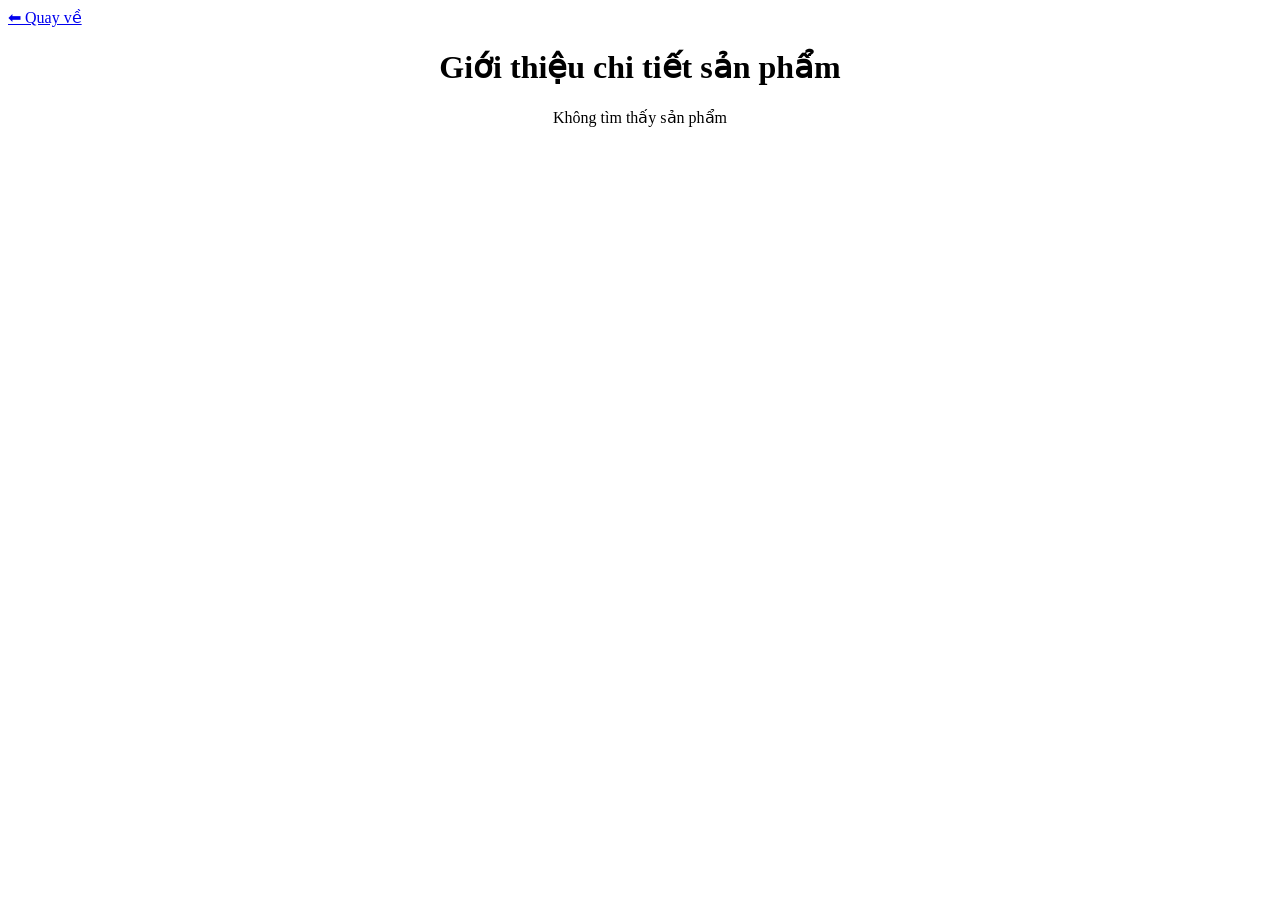
==== detail.html @ 982cbf55 "Add files via upload" ====
<!DOCTYPE html>
<html lang="vi">
<head>
<meta charset="UTF-8">
<title>Chi tiết</title>
<link rel="stylesheet" href="css/style.css">
</head>
<body>
<a href="index.html" class="back-btn">⬅ Quay về</a>
<h1 style="text-align:center;">Giới thiệu chi tiết sản phẩm</h1>
<div id="detail" style="text-align:center;"></div>

<script>
let p = localStorage.getItem("product");

let data = {
    kindle: {
        name: "Kindle Paperwhite 6",
        desc: "Kindle Paperwhite 6 (PPW6) là thế hệ mới của dòng máy đọc sách Kindle Paperwhite do Amazon phát triển, được nâng cấp về màn hình, tốc độ và trải nghiệm đọc so với các phiên bản trước. Đây là một trong những mẫu máy đọc sách phổ biến nhất hiện nay nhờ sự cân bằng giữa hiệu năng và giá thành.Thiết bị được trang bị màn hình E-Ink 7 inch, độ phân giải 300 ppi, giúp hiển thị chữ sắc nét như giấy thật và không gây mỏi mắt khi đọc lâu. Ngoài ra, máy còn hỗ trợ điều chỉnh ánh sáng vàng (warm light) để đọc ban đêm dễ chịu hơn.Kindle Paperwhite 6 có bộ nhớ 16GB hoặc 32GB, cho phép lưu trữ hàng nghìn cuốn sách, cùng với thời lượng pin lên đến khoảng 10–12 tuần chỉ với một lần sạc.Một điểm nổi bật khác là khả năng chống nước chuẩn IPX8, giúp người dùng có thể đọc sách ở nhiều môi trường như bãi biển hay hồ bơi mà không lo hư hỏng.",
        img:"./images/p2.png",
        price: "3.800.000 VND" 
    },
    kobo: {
        name: "Kobo Clara HD",
        desc: "Kobo Clara HD là một mẫu máy đọc sách phổ biến của Rakuten Kobo, ra mắt vào năm 2018, hướng đến người dùng muốn một thiết bị nhỏ gọn, giá hợp lý nhưng vẫn đảm bảo trải nghiệm đọc chất lượng cao.Thiết bị được trang bị màn hình E-Ink Carta 6 inch, độ phân giải 300 ppi, giúp hiển thị chữ sắc nét như giấy thật và giảm mỏi mắt khi đọc lâu. Nhờ lớp phủ chống chói, người dùng có thể đọc tốt cả ngoài trời dưới ánh nắng mạnh.Một điểm nổi bật của Kobo Clara HD là công nghệ ComfortLight PRO, cho phép điều chỉnh ánh sáng trắng và ánh sáng vàng, giúp giảm ánh sáng xanh và mang lại cảm giác dễ chịu khi đọc ban đêm.Máy có bộ nhớ 8GB, đủ để lưu trữ hàng nghìn cuốn sách, cùng với thời lượng pin kéo dài nhiều tuần chỉ sau một lần sạc. Ngoài ra, Kobo Clara HD hỗ trợ nhiều định dạng file như EPUB, PDF, MOBI…, giúp người dùng dễ dàng sử dụng tài liệu từ nhiều nguồn khác nhau.",
        img:"./images/k2.png",
        price: "2.800.000 VND"
    },
    boox: {
        name: "BOOX Leaf 2",
        desc: "BOOX Leaf 2 là một máy đọc sách cao cấp đến từ Onyx Boox, nổi bật với thiết kế mỏng nhẹ, màn hình lớn và đặc biệt là khả năng chạy hệ điều hành Android – mang lại trải nghiệm linh hoạt hơn so với Kindle hay Kobo.Thiết bị được trang bị màn hình E-Ink Carta 7 inch, độ phân giải 300 ppi, giúp hiển thị văn bản sắc nét, giống giấy thật và không gây mỏi mắt khi đọc lâu.Một điểm mạnh của BOOX Leaf 2 là chạy Android 11, cho phép người dùng cài đặt nhiều ứng dụng đọc sách như Kindle, Kobo, hoặc các app tiếng Việt như MEB, mở rộng khả năng sử dụng vượt xa máy đọc sách thông thường.Máy có cấu hình gồm chip Qualcomm 4 nhân, RAM 2GB và bộ nhớ 32GB, hỗ trợ thêm thẻ nhớ microSD để lưu trữ hàng nghìn tài liệu. Ngoài ra, thiết bị còn tích hợp Wi-Fi, Bluetooth và loa, giúp nghe audiobook hoặc kết nối tai nghe dễ dàng.Về thiết kế, BOOX Leaf 2 rất nhẹ (khoảng 170–185g) và có nút bấm chuyển trang vật lý, mang lại trải nghiệm đọc tiện lợi hơn khi cầm một tay",
        img:"./images/b2.png",
        price: "6.500.000 VND"
    },
};

let d = data[p];

if(d){
    document.getElementById("detail").innerHTML = `
        <h2>${d.name}</h2>

        <img src="${d.img}" class="detail-img">

        <p>${d.desc}</p>

        <p class="price">
            Giá tham khảo: <span>${d.price}</span>
        </p>

        
    `;
}else{
    document.getElementById("detail").innerHTML = "<p>Không tìm thấy sản phẩm</p>";
    
}

</script>

</body>
</html>
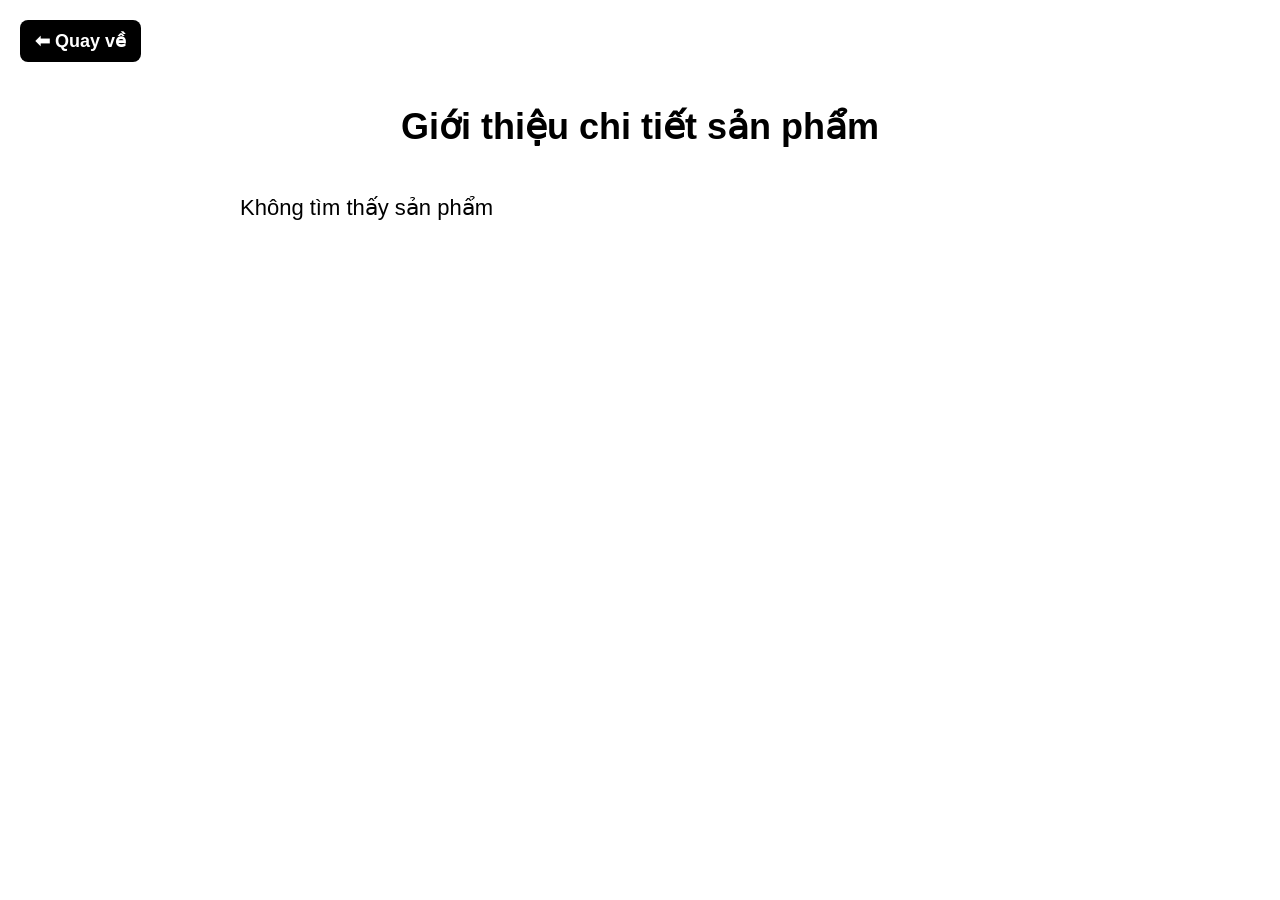
==== commit f5179a7c: "Add files via upload" ====
--- a/detail.html
+++ b/detail.html
@@ -14,21 +14,21 @@
 let p = localStorage.getItem("product");
 
 let data = {
-    kindle: {
-        name: "Kindle Paperwhite 6",
-        desc: "Kindle Paperwhite 6 (PPW6) là thế hệ mới của dòng máy đọc sách Kindle Paperwhite do Amazon phát triển, được nâng cấp về màn hình, tốc độ và trải nghiệm đọc so với các phiên bản trước. Đây là một trong những mẫu máy đọc sách phổ biến nhất hiện nay nhờ sự cân bằng giữa hiệu năng và giá thành.Thiết bị được trang bị màn hình E-Ink 7 inch, độ phân giải 300 ppi, giúp hiển thị chữ sắc nét như giấy thật và không gây mỏi mắt khi đọc lâu. Ngoài ra, máy còn hỗ trợ điều chỉnh ánh sáng vàng (warm light) để đọc ban đêm dễ chịu hơn.Kindle Paperwhite 6 có bộ nhớ 16GB hoặc 32GB, cho phép lưu trữ hàng nghìn cuốn sách, cùng với thời lượng pin lên đến khoảng 10–12 tuần chỉ với một lần sạc.Một điểm nổi bật khác là khả năng chống nước chuẩn IPX8, giúp người dùng có thể đọc sách ở nhiều môi trường như bãi biển hay hồ bơi mà không lo hư hỏng.",
-        img:"./images/p2.png",
-        price: "3.800.000 VND" 
-    },
     kobo: {
         name: "Kobo Clara HD",
         desc: "Kobo Clara HD là một mẫu máy đọc sách phổ biến của Rakuten Kobo, ra mắt vào năm 2018, hướng đến người dùng muốn một thiết bị nhỏ gọn, giá hợp lý nhưng vẫn đảm bảo trải nghiệm đọc chất lượng cao.Thiết bị được trang bị màn hình E-Ink Carta 6 inch, độ phân giải 300 ppi, giúp hiển thị chữ sắc nét như giấy thật và giảm mỏi mắt khi đọc lâu. Nhờ lớp phủ chống chói, người dùng có thể đọc tốt cả ngoài trời dưới ánh nắng mạnh.Một điểm nổi bật của Kobo Clara HD là công nghệ ComfortLight PRO, cho phép điều chỉnh ánh sáng trắng và ánh sáng vàng, giúp giảm ánh sáng xanh và mang lại cảm giác dễ chịu khi đọc ban đêm.Máy có bộ nhớ 8GB, đủ để lưu trữ hàng nghìn cuốn sách, cùng với thời lượng pin kéo dài nhiều tuần chỉ sau một lần sạc. Ngoài ra, Kobo Clara HD hỗ trợ nhiều định dạng file như EPUB, PDF, MOBI…, giúp người dùng dễ dàng sử dụng tài liệu từ nhiều nguồn khác nhau.",
         img:"./images/k2.png",
         price: "2.800.000 VND"
     },
+     kindle: {
+        name: "Kindle Paperwhite 6",
+        desc: "Kindle Paperwhite 6 (PPW6) là thế hệ mới của dòng máy đọc sách Kindle Paperwhite do Amazon phát triển, được nâng cấp về màn hình, tốc độ và trải nghiệm đọc so với các phiên bản trước. Đây là một trong những mẫu máy đọc sách phổ biến nhất hiện nay nhờ sự cân bằng giữa hiệu năng và giá thành.Thiết bị được trang bị màn hình E-Ink 7 inch, độ phân giải 300 ppi, giúp hiển thị chữ sắc nét như giấy thật và không gây mỏi mắt khi đọc lâu. Ngoài ra, máy còn hỗ trợ điều chỉnh ánh sáng vàng (warm light) để đọc ban đêm dễ chịu hơn.Kindle Paperwhite 6 có bộ nhớ 16GB hoặc 32GB, cho phép lưu trữ hàng nghìn cuốn sách, cùng với thời lượng pin lên đến khoảng 10–12 tuần chỉ với một lần sạc.Một điểm nổi bật khác là khả năng chống nước chuẩn IPX8,  giúp người dùng đọc sách ở nhiều môi trường như bãi biển hay hồ bơi mà không lo hư hỏng.",
+        img:"./images/p2.png",
+        price: "3.800.000 VND" 
+    },
     boox: {
         name: "BOOX Leaf 2",
-        desc: "BOOX Leaf 2 là một máy đọc sách cao cấp đến từ Onyx Boox, nổi bật với thiết kế mỏng nhẹ, màn hình lớn và đặc biệt là khả năng chạy hệ điều hành Android – mang lại trải nghiệm linh hoạt hơn so với Kindle hay Kobo.Thiết bị được trang bị màn hình E-Ink Carta 7 inch, độ phân giải 300 ppi, giúp hiển thị văn bản sắc nét, giống giấy thật và không gây mỏi mắt khi đọc lâu.Một điểm mạnh của BOOX Leaf 2 là chạy Android 11, cho phép người dùng cài đặt nhiều ứng dụng đọc sách như Kindle, Kobo, hoặc các app tiếng Việt như MEB, mở rộng khả năng sử dụng vượt xa máy đọc sách thông thường.Máy có cấu hình gồm chip Qualcomm 4 nhân, RAM 2GB và bộ nhớ 32GB, hỗ trợ thêm thẻ nhớ microSD để lưu trữ hàng nghìn tài liệu. Ngoài ra, thiết bị còn tích hợp Wi-Fi, Bluetooth và loa, giúp nghe audiobook hoặc kết nối tai nghe dễ dàng.Về thiết kế, BOOX Leaf 2 rất nhẹ (khoảng 170–185g) và có nút bấm chuyển trang vật lý, mang lại trải nghiệm đọc tiện lợi hơn khi cầm một tay",
+        desc: "BOOX Leaf 2 là một máy đọc sách cao cấp đến từ Onyx Boox, nổi bật với thiết kế mỏng nhẹ, màn hình lớn và đặc biệt là khả năng chạy hệ điều hành Android – mang lại trải nghiệm linh hoạt hơn so với Kindle hay Kobo. Thiết bị được trang bị màn hình E-Ink Carta 7 inch, độ phân giải 300 ppi, giúp hiển thị văn bản sắc nét, giống giấy thật và không gây mỏi mắt khi đọc lâu.Một điểm mạnh của BOOX Leaf 2 là chạy Android 11, cho phép người dùng cài đặt nhiều ứng dụng đọc sách như Kindle, Kobo Books, hoặc các app tiếng Việt như MEB, mở rộng khả năng sử dụng vượt xa máy đọc sách thông thường.Máy có cấu hình gồm chip Qualcomm 4 nhân, RAM 2GB và bộ nhớ 32GB, hỗ trợ thêm thẻ nhớ microSD để lưu trữ hàng nghìn tài liệu. Ngoài ra, thiết bị còn tích hợp Wi-Fi, Bluetooth và loa, giúp nghe audiobook hoặc kết nối tai nghe dễ dàng.Về thiết kế, BOOX Leaf 2 rất nhẹ (khoảng 170–185g) và có nút bấm chuyển trang vật lý, mang lại trải nghiệm đọc tiện lợi hơn khi cầm một tay",
         img:"./images/b2.png",
         price: "6.500.000 VND"
     },
@@ -41,7 +41,6 @@
         <h2>${d.name}</h2>
 
         <img src="${d.img}" class="detail-img">
-
         <p>${d.desc}</p>
 
         <p class="price">
--- a/css/style.css
+++ b/css/style.css
@@ -0,0 +1,162 @@
+body {
+    margin: 0;
+    font-family: Arial;
+    font-size: 18px; 
+}
+
+/* HEADER */
+.header {
+    background: #111;
+    color: #fff;
+    padding: 15px;
+    text-align: center;
+}
+
+/* INTRO */
+.intro {
+    display: flex;
+    flex-direction: column;
+    align-items: center;
+    padding: 40px;
+    text-align: center;
+}
+
+.intro-text {
+    max-width: 800px;
+    margin: auto;
+}
+
+.intro-text p {
+    font-size: 20px;
+    line-height: 1.6;
+    text-align: justify;
+    margin-bottom: 15px;
+}
+
+.intro-text h2,
+.intro-text h3 {
+    font-size: 26px;
+}
+
+/* IMAGE INTRO */
+.intro-img img {
+    width: 100%;
+    max-width: 700px;
+    border-radius: 10px;
+    margin: 20px auto;
+    display: block;
+}
+
+/* BANNER */
+.banner {
+    text-align: center;
+    padding: 40px;
+    background: #333;
+    color: #fff;
+}
+
+/* PRODUCTS */
+.products {
+    display: grid;
+    grid-template-columns: repeat(3, 1fr);
+    gap: 20px;
+    padding: 20px;
+}
+
+.card {
+    box-shadow: 0 0 10px rgba(0,0,0,0.2);
+    padding: 10px;
+    text-align: center;
+    cursor: pointer;
+    transition: 0.3s;
+}
+
+.card:hover {
+    transform: translateY(-10px);
+    box-shadow: 0 15px 30px rgba(0,0,0,0.3);
+}
+
+.card img {
+    width: 100%;
+    height: auto; 
+    object-fit: cover;
+    border-radius: 10px;
+}
+
+/* DETAIL */
+#detail {
+    max-width: 800px;
+    margin: 40px auto;
+    text-align: center;
+}
+
+#detail h2 {
+    font-size: 32px;
+    margin-bottom: 15px;
+}
+
+#detail p {
+    font-size: 22px; 
+    line-height: 1.8;
+    text-align: justify;
+    margin-bottom: 15px;
+}
+
+/* IMAGE DETAIL */
+.detail-img {
+    width: 100%;
+    max-width: 600px; 
+    display: block;
+    margin: 20px auto;
+    border-radius: 10px;
+}
+
+/* PRICE */
+.price {
+    font-weight: bold;
+    font-size: 24px;
+    margin-top: 10px;
+}
+
+.price span {
+    color: red;
+}
+
+/* BUTTON */
+.back-btn {
+    display: inline-block;
+    margin: 20px;
+    padding: 10px 15px;
+    background: #000;
+    color: #fff;
+    border-radius: 8px;
+    text-decoration: none;
+    font-weight: bold;
+}
+
+/* QUOTE */
+.quote {
+    font-style: italic;
+    color: white;
+    font-size: 24px;
+    margin-top: 10px;
+}
+
+/* ANIMATION */
+.hidden {
+    opacity: 1;
+    transform: none;
+    transition: 0.6s;
+}
+
+.show {
+    opacity: 1;
+    transform: translateY(0);
+}
+
+
+@media(max-width:768px){
+    .products{
+        grid-template-columns:1fr;
+    }
+}
